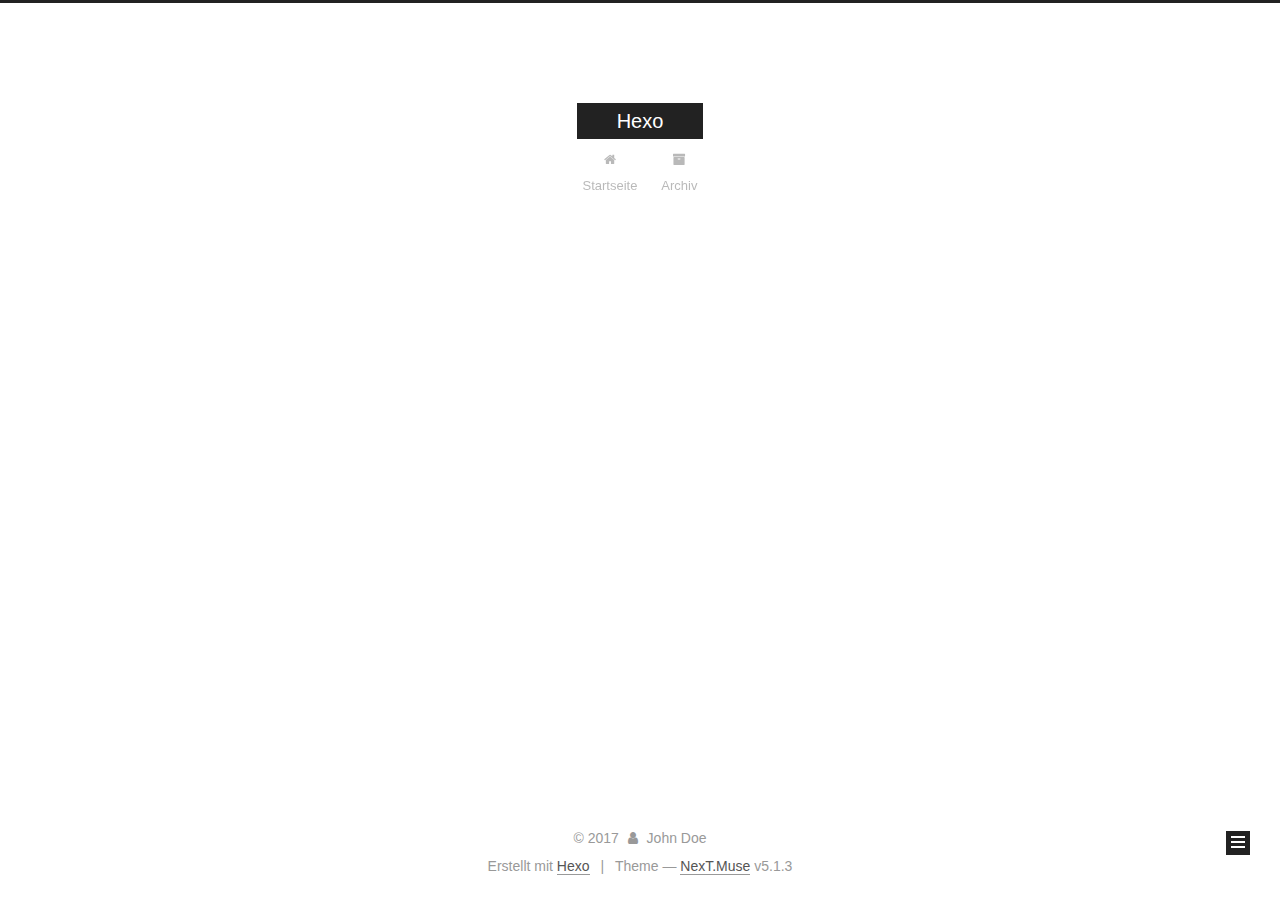
==== archives/index.html @ dceaf3cd "Site updated: 2017-12-16 09:49:21" ====
<!DOCTYPE html>



  


<html class="theme-next muse use-motion" lang="">
<head>
  <meta charset="UTF-8"/>
<meta http-equiv="X-UA-Compatible" content="IE=edge" />
<meta name="viewport" content="width=device-width, initial-scale=1, maximum-scale=1"/>
<meta name="theme-color" content="#222">









<meta http-equiv="Cache-Control" content="no-transform" />
<meta http-equiv="Cache-Control" content="no-siteapp" />
















  
  
  <link href="/lib/fancybox/source/jquery.fancybox.css?v=2.1.5" rel="stylesheet" type="text/css" />







<link href="/lib/font-awesome/css/font-awesome.min.css?v=4.6.2" rel="stylesheet" type="text/css" />

<link href="/css/main.css?v=5.1.3" rel="stylesheet" type="text/css" />


  <link rel="apple-touch-icon" sizes="180x180" href="/images/apple-touch-icon-next.png?v=5.1.3">


  <link rel="icon" type="image/png" sizes="32x32" href="/images/favicon-32x32-next.png?v=5.1.3">


  <link rel="icon" type="image/png" sizes="16x16" href="/images/favicon-16x16-next.png?v=5.1.3">


  <link rel="mask-icon" href="/images/logo.svg?v=5.1.3" color="#222">





  <meta name="keywords" content="Hexo, NexT" />










<meta property="og:type" content="website">
<meta property="og:title" content="Hexo">
<meta property="og:url" content="http://yoursite.com/archives/index.html">
<meta property="og:site_name" content="Hexo">
<meta name="twitter:card" content="summary">
<meta name="twitter:title" content="Hexo">



<script type="text/javascript" id="hexo.configurations">
  var NexT = window.NexT || {};
  var CONFIG = {
    root: '/',
    scheme: 'Muse',
    version: '5.1.3',
    sidebar: {"position":"left","display":"post","offset":12,"b2t":false,"scrollpercent":false,"onmobile":false},
    fancybox: true,
    tabs: true,
    motion: {"enable":true,"async":false,"transition":{"post_block":"fadeIn","post_header":"slideDownIn","post_body":"slideDownIn","coll_header":"slideLeftIn","sidebar":"slideUpIn"}},
    duoshuo: {
      userId: '0',
      author: 'Author'
    },
    algolia: {
      applicationID: '',
      apiKey: '',
      indexName: '',
      hits: {"per_page":10},
      labels: {"input_placeholder":"Search for Posts","hits_empty":"We didn't find any results for the search: ${query}","hits_stats":"${hits} results found in ${time} ms"}
    }
  };
</script>



  <link rel="canonical" href="http://yoursite.com/archives/"/>





  <title>Archiv | Hexo</title>
  








</head>

<body itemscope itemtype="http://schema.org/WebPage" lang="">

  
  
    
  

  <div class="container sidebar-position-left page-archive">
    <div class="headband"></div>

    <header id="header" class="header" itemscope itemtype="http://schema.org/WPHeader">
      <div class="header-inner"><div class="site-brand-wrapper">
  <div class="site-meta ">
    

    <div class="custom-logo-site-title">
      <a href="/"  class="brand" rel="start">
        <span class="logo-line-before"><i></i></span>
        <span class="site-title">Hexo</span>
        <span class="logo-line-after"><i></i></span>
      </a>
    </div>
      
        <p class="site-subtitle"></p>
      
  </div>

  <div class="site-nav-toggle">
    <button>
      <span class="btn-bar"></span>
      <span class="btn-bar"></span>
      <span class="btn-bar"></span>
    </button>
  </div>
</div>

<nav class="site-nav">
  

  
    <ul id="menu" class="menu">
      
        
        <li class="menu-item menu-item-home">
          <a href="/" rel="section">
            
              <i class="menu-item-icon fa fa-fw fa-home"></i> <br />
            
            Startseite
          </a>
        </li>
      
        
        <li class="menu-item menu-item-archives">
          <a href="/archives/" rel="section">
            
              <i class="menu-item-icon fa fa-fw fa-archive"></i> <br />
            
            Archiv
          </a>
        </li>
      

      
    </ul>
  

  
</nav>



 </div>
    </header>

    <main id="main" class="main">
      <div class="main-inner">
        <div class="content-wrap">
          <div id="content" class="content">
            

  
  
  
  <div class="post-block archive">
    <div id="posts" class="posts-collapse">
      <span class="archive-move-on"></span>

      <span class="archive-page-counter">
        
        
        
          
        
        Öhm..! Ein Artikel. Bleib dran.
      </span>

      

        
        
        

        
          
          <div class="collection-title">
            <h1 class="archive-year" id="archive-year-2017">2017</h1>
          </div>
        
        

        

  <article class="post post-type-normal" itemscope itemtype="http://schema.org/Article">
    <header class="post-header">

      <h2 class="post-title">
        
            <a class="post-title-link" href="/2017/12/16/hello-world/" itemprop="url">
              
                <span itemprop="name">Hello World</span>
              
            </a>
        
      </h2>

      <div class="post-meta">
        <time class="post-time" itemprop="dateCreated"
              datetime="2017-12-16T09:16:21+08:00"
              content="2017-12-16" >
          12-16
        </time>
      </div>

    </header>
  </article>



      

    </div>
  </div>
  
  
  

  



          </div>
          


          

        </div>
        
          
  
  <div class="sidebar-toggle">
    <div class="sidebar-toggle-line-wrap">
      <span class="sidebar-toggle-line sidebar-toggle-line-first"></span>
      <span class="sidebar-toggle-line sidebar-toggle-line-middle"></span>
      <span class="sidebar-toggle-line sidebar-toggle-line-last"></span>
    </div>
  </div>

  <aside id="sidebar" class="sidebar">
    
    <div class="sidebar-inner">

      

      

      <section class="site-overview-wrap sidebar-panel sidebar-panel-active">
        <div class="site-overview">
          <div class="site-author motion-element" itemprop="author" itemscope itemtype="http://schema.org/Person">
            
              <p class="site-author-name" itemprop="name">John Doe</p>
              <p class="site-description motion-element" itemprop="description"></p>
          </div>

          <nav class="site-state motion-element">

            
              <div class="site-state-item site-state-posts">
              
                <a href="/archives/">
              
                  <span class="site-state-item-count">1</span>
                  <span class="site-state-item-name">Artikel</span>
                </a>
              </div>
            

            

            

          </nav>

          

          <div class="links-of-author motion-element">
            
          </div>

          
          

          
          

          

        </div>
      </section>

      

      

    </div>
  </aside>


        
      </div>
    </main>

    <footer id="footer" class="footer">
      <div class="footer-inner">
        <div class="copyright">&copy; <span itemprop="copyrightYear">2017</span>
  <span class="with-love">
    <i class="fa fa-user"></i>
  </span>
  <span class="author" itemprop="copyrightHolder">John Doe</span>

  
</div>


  <div class="powered-by">Erstellt mit  <a class="theme-link" target="_blank" href="https://hexo.io">Hexo</a></div>



  <span class="post-meta-divider">|</span>



  <div class="theme-info">Theme &mdash; <a class="theme-link" target="_blank" href="https://github.com/iissnan/hexo-theme-next">NexT.Muse</a> v5.1.3</div>




        







        
      </div>
    </footer>

    
      <div class="back-to-top">
        <i class="fa fa-arrow-up"></i>
        
      </div>
    

    

  </div>

  

<script type="text/javascript">
  if (Object.prototype.toString.call(window.Promise) !== '[object Function]') {
    window.Promise = null;
  }
</script>









  












  
  
    <script type="text/javascript" src="/lib/jquery/index.js?v=2.1.3"></script>
  

  
  
    <script type="text/javascript" src="/lib/fastclick/lib/fastclick.min.js?v=1.0.6"></script>
  

  
  
    <script type="text/javascript" src="/lib/jquery_lazyload/jquery.lazyload.js?v=1.9.7"></script>
  

  
  
    <script type="text/javascript" src="/lib/velocity/velocity.min.js?v=1.2.1"></script>
  

  
  
    <script type="text/javascript" src="/lib/velocity/velocity.ui.min.js?v=1.2.1"></script>
  

  
  
    <script type="text/javascript" src="/lib/fancybox/source/jquery.fancybox.pack.js?v=2.1.5"></script>
  


  


  <script type="text/javascript" src="/js/src/utils.js?v=5.1.3"></script>

  <script type="text/javascript" src="/js/src/motion.js?v=5.1.3"></script>



  
  

  

  


  <script type="text/javascript" src="/js/src/bootstrap.js?v=5.1.3"></script>



  


  




	





  





  












  





  

  

  

  
  

  

  

  

</body>
</html>
---- css/main.css ----
/* normalize.css v3.0.2 | MIT License | git.io/normalize */
html {
  font-family: sans-serif; /* 1 */
  -ms-text-size-adjust: 100%; /* 2 */
  -webkit-text-size-adjust: 100%; /* 2 */
}
body {
  margin: 0;
}
article,
aside,
details,
figcaption,
figure,
footer,
header,
hgroup,
main,
menu,
nav,
section,
summary {
  display: block;
}
audio,
canvas,
progress,
video {
  display: inline-block; /* 1 */
  vertical-align: baseline; /* 2 */
}
audio:not([controls]) {
  display: none;
  height: 0;
}
[hidden],
template {
  display: none;
}
a {
  background-color: transparent;
}
a:active,
a:hover {
  outline: 0;
}
abbr[title] {
  border-bottom: 1px dotted;
}
b,
strong {
  font-weight: bold;
}
dfn {
  font-style: italic;
}
h1 {
  font-size: 2em;
  margin: 0.67em 0;
}
mark {
  background: #ff0;
  color: #000;
}
small {
  font-size: 80%;
}
sub,
sup {
  font-size: 75%;
  line-height: 0;
  position: relative;
  vertical-align: baseline;
}
sup {
  top: -0.5em;
}
sub {
  bottom: -0.25em;
}
img {
  border: 0;
}
svg:not(:root) {
  overflow: hidden;
}
figure {
  margin: 1em 40px;
}
hr {
  -moz-box-sizing: content-box;
  box-sizing: content-box;
  height: 0;
}
pre {
  overflow: auto;
}
code,
kbd,
pre,
samp {
  font-family: monospace, monospace;
  font-size: 1em;
}
button,
input,
optgroup,
select,
textarea {
  color: inherit; /* 1 */
  font: inherit; /* 2 */
  margin: 0; /* 3 */
}
button {
  overflow: visible;
}
button,
select {
  text-transform: none;
}
button,
html input[type="button"],
input[type="reset"],
input[type="submit"] {
  -webkit-appearance: button; /* 2 */
  cursor: pointer; /* 3 */
}
button[disabled],
html input[disabled] {
  cursor: default;
}
button::-moz-focus-inner,
input::-moz-focus-inner {
  border: 0;
  padding: 0;
}
input {
  line-height: normal;
}
input[type="checkbox"],
input[type="radio"] {
  box-sizing: border-box; /* 1 */
  padding: 0; /* 2 */
}
input[type="number"]::-webkit-inner-spin-button,
input[type="number"]::-webkit-outer-spin-button {
  height: auto;
}
input[type="search"] {
  -webkit-appearance: textfield; /* 1 */
  -moz-box-sizing: content-box;
  -webkit-box-sizing: content-box; /* 2 */
  box-sizing: content-box;
}
input[type="search"]::-webkit-search-cancel-button,
input[type="search"]::-webkit-search-decoration {
  -webkit-appearance: none;
}
fieldset {
  border: 1px solid #c0c0c0;
  margin: 0 2px;
  padding: 0.35em 0.625em 0.75em;
}
legend {
  border: 0; /* 1 */
  padding: 0; /* 2 */
}
textarea {
  overflow: auto;
}
optgroup {
  font-weight: bold;
}
table {
  border-collapse: collapse;
  border-spacing: 0;
}
td,
th {
  padding: 0;
}
::selection {
  background: #262a30;
  color: #fff;
}
body {
  position: relative;
  font-family: 'Lato', "PingFang SC", "Microsoft YaHei", sans-serif;
  font-size: 14px;
  line-height: 2;
  color: #555;
  background: #fff;
}
@media (max-width: 767px) {
  body {
    padding-right: 0 !important;
  }
}
@media (min-width: 768px) and (max-width: 991px) {
  body {
    padding-right: 0 !important;
  }
}
@media (min-width: 1600px) {
  body {
    font-size: 16px;
  }
}
h1,
h2,
h3,
h4,
h5,
h6 {
  margin: 0;
  padding: 0;
  font-weight: bold;
  line-height: 1.5;
  font-family: 'Lato', "PingFang SC", "Microsoft YaHei", sans-serif;
}
h2,
h3,
h4,
h5,
h6 {
  margin: 20px 0 15px;
}
h1 {
  font-size: 22px;
}
@media (max-width: 767px) {
  h1 {
    font-size: 18px;
  }
}
h2 {
  font-size: 20px;
}
@media (max-width: 767px) {
  h2 {
    font-size: 16px;
  }
}
h3 {
  font-size: 18px;
}
@media (max-width: 767px) {
  h3 {
    font-size: 14px;
  }
}
h4 {
  font-size: 16px;
}
@media (max-width: 767px) {
  h4 {
    font-size: 12px;
  }
}
h5 {
  font-size: 14px;
}
@media (max-width: 767px) {
  h5 {
    font-size: 10px;
  }
}
h6 {
  font-size: 12px;
}
@media (max-width: 767px) {
  h6 {
    font-size: 8px;
  }
}
p {
  margin: 0 0 20px 0;
}
a {
  color: #555;
  text-decoration: none;
  outline: none;
  border-bottom: 1px solid #999;
  word-wrap: break-word;
}
a:hover {
  color: #222;
  border-bottom-color: #222;
}
blockquote {
  margin: 0;
  padding: 0;
}
img {
  display: block;
  margin: auto;
  max-width: 100%;
  height: auto;
}
hr {
  margin: 40px 0;
  height: 3px;
  border: none;
  background-color: #ddd;
  background-image: repeating-linear-gradient(-45deg, #fff, #fff 4px, transparent 4px, transparent 8px);
}
blockquote {
  padding: 0 15px;
  color: #666;
  border-left: 4px solid #ddd;
}
blockquote cite::before {
  content: "-";
  padding: 0 5px;
}
dt {
  font-weight: 700;
}
dd {
  margin: 0;
  padding: 0;
}
kbd {
  border: 1px solid #ccc;
  border-radius: 0.2em;
  box-shadow: 0.1em 0.1em 0.2em rgba(0,0,0,0.1);
  background-color: #f9f9f9;
  font-family: inherit;
  background-image: -webkit-linear-gradient(top, #eee, #fff, #eee);
  padding: 0.1em 0.3em;
  white-space: nowrap;
}
.text-left {
  text-align: left;
}
.text-center {
  text-align: center;
}
.text-right {
  text-align: right;
}
.text-justify {
  text-align: justify;
}
.text-nowrap {
  white-space: nowrap;
}
.text-lowercase {
  text-transform: lowercase;
}
.text-uppercase {
  text-transform: uppercase;
}
.text-capitalize {
  text-transform: capitalize;
}
.center-block {
  display: block;
  margin-left: auto;
  margin-right: auto;
}
.clearfix:before,
.clearfix:after {
  content: " ";
  display: table;
}
.clearfix:after {
  clear: both;
}
.pullquote {
  width: 45%;
}
.pullquote.left {
  float: left;
  margin-left: 5px;
  margin-right: 10px;
}
.pullquote.right {
  float: right;
  margin-left: 10px;
  margin-right: 5px;
}
.affix.affix.affix {
  position: fixed;
}
.translation {
  margin-top: -20px;
  font-size: 14px;
  color: #999;
}
.scrollbar-measure {
  width: 100px;
  height: 100px;
  overflow: scroll;
  position: absolute;
  top: -9999px;
}
.use-motion .motion-element {
  opacity: 0;
}
table {
  margin: 20px 0;
  width: 100%;
  border-collapse: collapse;
  border-spacing: 0;
  border: 1px solid #ddd;
  font-size: 14px;
  table-layout: fixed;
  word-wrap: break-all;
}
table>tbody>tr:nth-of-type(odd) {
  background-color: #f9f9f9;
}
table>tbody>tr:hover {
  background-color: #f5f5f5;
}
caption,
th,
td {
  padding: 8px;
  text-align: left;
  vertical-align: middle;
  font-weight: normal;
}
th,
td {
  border-bottom: 3px solid #ddd;
  border-right: 1px solid #eee;
}
th {
  padding-bottom: 10px;
  font-weight: 700;
}
td {
  border-bottom-width: 1px;
}
html,
body {
  height: 100%;
}
.container {
  position: relative;
  min-height: 100%;
}
.header-inner {
  margin: 0 auto;
  padding: 100px 0 70px;
  width: 700px;
}
@media (min-width: 1600px) {
  .container .header-inner {
    width: 900px;
  }
}
.main {
  padding-bottom: 150px;
}
.main-inner {
  margin: 0 auto;
  width: 700px;
}
@media (min-width: 1600px) {
  .container .main-inner {
    width: 900px;
  }
}
.footer {
  position: absolute;
  left: 0;
  bottom: 0;
  width: 100%;
  min-height: 50px;
}
.footer-inner {
  box-sizing: border-box;
  margin: 20px auto;
  width: 700px;
}
@media (min-width: 1600px) {
  .container .footer-inner {
    width: 900px;
  }
}
pre,
.highlight {
  overflow: auto;
  margin: 20px 0;
  padding: 0;
  font-size: 13px;
  color: #4d4d4c;
  background: #f7f7f7;
  line-height: 1.6;
}
pre,
code {
  font-family: consolas, Menlo, "PingFang SC", "Microsoft YaHei", monospace;
}
code {
  padding: 2px 4px;
  word-wrap: break-word;
  color: #555;
  background: #eee;
  border-radius: 3px;
  font-size: 13px;
}
pre {
  padding: 10px;
}
pre code {
  padding: 0;
  color: #4d4d4c;
  background: none;
  text-shadow: none;
}
.highlight {
  border-radius: 1px;
}
.highlight pre {
  border: none;
  margin: 0;
  padding: 10px 0;
}
.highlight table {
  margin: 0;
  width: auto;
  border: none;
}
.highlight td {
  border: none;
  padding: 0;
}
.highlight figcaption {
  font-size: 1em;
  color: #4d4d4c;
  line-height: 1em;
  margin-bottom: 1em;
}
.highlight figcaption:before,
.highlight figcaption:after {
  content: " ";
  display: table;
}
.highlight figcaption:after {
  clear: both;
}
.highlight figcaption a {
  float: right;
  color: #4d4d4c;
}
.highlight figcaption a:hover {
  border-bottom-color: #4d4d4c;
}
.highlight .gutter pre {
  padding-left: 10px;
  padding-right: 10px;
  color: #869194;
  text-align: right;
  background-color: #eff2f3;
}
.highlight .code pre {
  width: 100%;
  padding-left: 10px;
  padding-right: 10px;
  background-color: #f7f7f7;
}
.highlight .line {
  height: 20px;
}
.gutter {
  -webkit-user-select: none;
  -moz-user-select: none;
  -ms-user-select: none;
  user-select: none;
}
.gist table {
  width: auto;
}
.gist table td {
  border: none;
}
pre .deletion {
  background: #fdd;
}
pre .addition {
  background: #dfd;
}
pre .meta {
  color: #8959a8;
}
pre .comment {
  color: #8e908c;
}
pre .variable,
pre .attribute,
pre .tag,
pre .regexp,
pre .ruby .constant,
pre .xml .tag .title,
pre .xml .pi,
pre .xml .doctype,
pre .html .doctype,
pre .css .id,
pre .css .class,
pre .css .pseudo {
  color: #c82829;
}
pre .number,
pre .preprocessor,
pre .built_in,
pre .literal,
pre .params,
pre .constant,
pre .command {
  color: #f5871f;
}
pre .ruby .class .title,
pre .css .rules .attribute,
pre .string,
pre .value,
pre .inheritance,
pre .header,
pre .ruby .symbol,
pre .xml .cdata,
pre .special,
pre .number,
pre .formula {
  color: #718c00;
}
pre .title,
pre .css .hexcolor {
  color: #3e999f;
}
pre .function,
pre .python .decorator,
pre .python .title,
pre .ruby .function .title,
pre .ruby .title .keyword,
pre .perl .sub,
pre .javascript .title,
pre .coffeescript .title {
  color: #4271ae;
}
pre .keyword,
pre .javascript .function {
  color: #8959a8;
}
.full-image.full-image.full-image {
  border: none;
  max-width: 100%;
  width: auto;
  margin: 20px auto;
}
@media (min-width: 992px) {
  .full-image.full-image.full-image {
    max-width: none;
    width: 110%;
    margin: 25px -5%;
  }
}
.blockquote-center,
.page-home .post-type-quote blockquote,
.page-post-detail .post-type-quote blockquote {
  position: relative;
  margin: 40px 0;
  padding: 0;
  border-left: none;
  text-align: center;
}
.blockquote-center::before,
.page-home .post-type-quote blockquote::before,
.page-post-detail .post-type-quote blockquote::before,
.blockquote-center::after,
.page-home .post-type-quote blockquote::after,
.page-post-detail .post-type-quote blockquote::after {
  position: absolute;
  content: ' ';
  display: block;
  width: 100%;
  height: 24px;
  opacity: 0.2;
  background-repeat: no-repeat;
  background-position: 0 -6px;
  background-size: 22px 22px;
}
.blockquote-center::before,
.page-home .post-type-quote blockquote::before,
.page-post-detail .post-type-quote blockquote::before {
  top: -20px;
  background-image: url("../images/quote-l.svg");
  border-top: 1px solid #ccc;
}
.blockquote-center::after,
.page-home .post-type-quote blockquote::after,
.page-post-detail .post-type-quote blockquote::after {
  bottom: -20px;
  background-image: url("../images/quote-r.svg");
  border-bottom: 1px solid #ccc;
  background-position: 100% 8px;
}
.blockquote-center p,
.page-home .post-type-quote blockquote p,
.page-post-detail .post-type-quote blockquote p,
.blockquote-center div,
.page-home .post-type-quote blockquote div,
.page-post-detail .post-type-quote blockquote div {
  text-align: center;
}
.post .post-body .group-picture img {
  box-sizing: border-box;
  padding: 0 3px;
  border: none;
}
.post .group-picture-row {
  overflow: hidden;
  margin-top: 6px;
}
.post .group-picture-row:first-child {
  margin-top: 0;
}
.post .group-picture-column {
  float: left;
}
.page-post-detail .post-body .group-picture-column {
  float: none;
  margin-top: 10px;
  width: auto !important;
}
.page-post-detail .post-body .group-picture-column img {
  margin: 0 auto;
}
.page-archive .group-picture-container {
  overflow: hidden;
}
.page-archive .group-picture-row {
  float: left;
}
.page-archive .group-picture-row:first-child {
  margin-top: 6px;
}
.page-archive .group-picture-column {
  max-width: 150px;
  max-height: 150px;
}
.post-body .note {
  position: relative;
  padding: 15px;
  margin-bottom: 20px;
  border: 1px solid #eee;
  border-left-width: 5px;
  border-radius: 3px;
}
.post-body .note h2,
.post-body .note h3,
.post-body .note h4,
.post-body .note h5,
.post-body .note h6 {
  margin-top: 0;
  margin-bottom: 0;
  border-bottom: initial;
  padding-top: 0 !important;
}
.post-body .note p:first-child,
.post-body .note ul:first-child,
.post-body .note ol:first-child,
.post-body .note table:first-child,
.post-body .note pre:first-child,
.post-body .note blockquote:first-child {
  margin-top: 0;
}
.post-body .note p:last-child,
.post-body .note ul:last-child,
.post-body .note ol:last-child,
.post-body .note table:last-child,
.post-body .note pre:last-child,
.post-body .note blockquote:last-child {
  margin-bottom: 0;
}
.post-body .note.default {
  border-left-color: #777;
}
.post-body .note.default h2,
.post-body .note.default h3,
.post-body .note.default h4,
.post-body .note.default h5,
.post-body .note.default h6 {
  color: #777;
}
.post-body .note.primary {
  border-left-color: #6f42c1;
}
.post-body .note.primary h2,
.post-body .note.primary h3,
.post-body .note.primary h4,
.post-body .note.primary h5,
.post-body .note.primary h6 {
  color: #6f42c1;
}
.post-body .note.info {
  border-left-color: #428bca;
}
.post-body .note.info h2,
.post-body .note.info h3,
.post-body .note.info h4,
.post-body .note.info h5,
.post-body .note.info h6 {
  color: #428bca;
}
.post-body .note.success {
  border-left-color: #5cb85c;
}
.post-body .note.success h2,
.post-body .note.success h3,
.post-body .note.success h4,
.post-body .note.success h5,
.post-body .note.success h6 {
  color: #5cb85c;
}
.post-body .note.warning {
  border-left-color: #f0ad4e;
}
.post-body .note.warning h2,
.post-body .note.warning h3,
.post-body .note.warning h4,
.post-body .note.warning h5,
.post-body .note.warning h6 {
  color: #f0ad4e;
}
.post-body .note.danger {
  border-left-color: #d9534f;
}
.post-body .note.danger h2,
.post-body .note.danger h3,
.post-body .note.danger h4,
.post-body .note.danger h5,
.post-body .note.danger h6 {
  color: #d9534f;
}
.post-body .label {
  display: inline;
  padding: 0 2px;
  white-space: nowrap;
}
.post-body .label.default {
  background-color: #f0f0f0;
}
.post-body .label.primary {
  background-color: #efe6f7;
}
.post-body .label.info {
  background-color: #e5f2f8;
}
.post-body .label.success {
  background-color: #e7f4e9;
}
.post-body .label.warning {
  background-color: #fcf6e1;
}
.post-body .label.danger {
  background-color: #fae8eb;
}
.post-body .tabs {
  position: relative;
  display: block;
  margin-bottom: 20px;
  padding-top: 10px;
}
.post-body .tabs ul.nav-tabs {
  margin: 0;
  padding: 0;
  display: flex;
  margin-bottom: -1px;
}
@media (max-width: 413px) {
  .post-body .tabs ul.nav-tabs {
    display: block;
    margin-bottom: 5px;
  }
}
.post-body .tabs ul.nav-tabs li.tab {
  list-style-type: none !important;
  margin: 0 0.25em 0 0;
  border-top: 3px solid transparent;
  border-left: 1px solid transparent;
  border-right: 1px solid transparent;
}
@media (max-width: 413px) {
  .post-body .tabs ul.nav-tabs li.tab {
    margin: initial;
    border-top: 1px solid transparent;
    border-left: 3px solid transparent;
    border-right: 1px solid transparent;
    border-bottom: 1px solid transparent;
  }
}
.post-body .tabs ul.nav-tabs li.tab a {
  outline: 0;
  border-bottom: initial;
  display: block;
  line-height: 1.8em;
  padding: 0.25em 0.75em;
  transition-duration: 0.2s;
  transition-timing-function: ease-out;
  transition-delay: 0s;
}
.post-body .tabs ul.nav-tabs li.tab a i {
  width: 1.285714285714286em;
}
.post-body .tabs ul.nav-tabs li.tab.active {
  border-top: 3px solid #fc6423;
  border-left: 1px solid #ddd;
  border-right: 1px solid #ddd;
  background-color: #fff;
}
@media (max-width: 413px) {
  .post-body .tabs ul.nav-tabs li.tab.active {
    border-top: 1px solid #ddd;
    border-left: 3px solid #fc6423;
    border-right: 1px solid #ddd;
    border-bottom: 1px solid #ddd;
  }
}
.post-body .tabs ul.nav-tabs li.tab.active a {
  cursor: default;
  color: #555;
}
.post-body .tabs .tab-content {
  background-color: #fff;
}
.post-body .tabs .tab-content .tab-pane {
  border: 1px solid #ddd;
  padding: 20px 20px 0 20px;
}
.post-body .tabs .tab-content .tab-pane:not(.active) {
  display: none !important;
}
.post-body .tabs .tab-content .tab-pane.active {
  display: block !important;
}
.btn {
  display: inline-block;
  padding: 0 20px;
  font-size: 14px;
  color: #fff;
  background: #222;
  border: 2px solid #222;
  text-decoration: none;
  border-radius: 0;
  transition-property: background-color;
  transition-duration: 0.2s;
  transition-timing-function: ease-in-out;
  transition-delay: 0s;
  line-height: 2;
}
.btn:hover {
  border-color: #222;
  color: #222;
  background: #fff;
}
.btn +.btn {
  margin: 0 0 8px 8px;
}
.btn .fa-fw {
  width: 1.285714285714286em;
  text-align: left;
}
.btn-bar {
  display: block;
  width: 22px;
  height: 2px;
  background: #555;
  border-radius: 1px;
}
.btn-bar+.btn-bar {
  margin-top: 4px;
}
.pagination {
  margin: 120px 0 40px;
  text-align: center;
  border-top: 1px solid #eee;
}
.page-number-basic,
.pagination .prev,
.pagination .next,
.pagination .page-number,
.pagination .space {
  display: inline-block;
  position: relative;
  top: -1px;
  margin: 0 10px;
  padding: 0 11px;
}
@media (max-width: 767px) {
  .page-number-basic,
  .pagination .prev,
  .pagination .next,
  .pagination .page-number,
  .pagination .space {
    margin: 0 5px;
  }
}
.pagination .prev,
.pagination .next,
.pagination .page-number {
  border-bottom: 0;
  border-top: 1px solid #eee;
  transition-property: border-color;
  transition-duration: 0.2s;
  transition-timing-function: ease-in-out;
  transition-delay: 0s;
}
.pagination .prev:hover,
.pagination .next:hover,
.pagination .page-number:hover {
  border-top-color: #222;
}
.pagination .space {
  padding: 0;
  margin: 0;
}
.pagination .prev {
  margin-left: 0;
}
.pagination .next {
  margin-right: 0;
}
.pagination .page-number.current {
  color: #fff;
  background: #ccc;
  border-top-color: #ccc;
}
@media (max-width: 767px) {
  .pagination {
    border-top: none;
  }
  .pagination .prev,
  .pagination .next,
  .pagination .page-number {
    margin-bottom: 10px;
    border-top: 0;
    border-bottom: 1px solid #eee;
    padding: 0 10px;
  }
  .pagination .prev:hover,
  .pagination .next:hover,
  .pagination .page-number:hover {
    border-bottom-color: #222;
  }
}
.comments {
  margin: 60px 20px 0;
}
.tag-cloud {
  text-align: center;
}
.tag-cloud a {
  display: inline-block;
  margin: 10px;
}
.back-to-top {
  box-sizing: border-box;
  position: fixed;
  bottom: -100px;
  right: 30px;
  z-index: 1050;
  padding: 0 6px;
  width: 24px;
  background: #222;
  font-size: 12px;
  opacity: 1;
  color: #fff;
  cursor: pointer;
  text-align: center;
  -webkit-transform: translateZ(0);
  transition-property: bottom;
  transition-duration: 0.2s;
  transition-timing-function: ease-in-out;
  transition-delay: 0s;
}
@media (min-width: 768px) and (max-width: 991px) {
  .back-to-top {
    display: none !important;
  }
}
@media (max-width: 767px) {
  .back-to-top {
    display: none !important;
  }
}
.back-to-top.back-to-top-on {
  bottom: 19px;
}
.header {
  background: transparent;
}
.header-inner {
  position: relative;
}
.headband {
  height: 3px;
  background: #222;
}
.site-meta {
  margin: 0;
  text-align: center;
}
@media (max-width: 767px) {
  .site-meta {
    text-align: center;
  }
}
.brand {
  position: relative;
  display: inline-block;
  padding: 0 40px;
  color: #fff;
  background: #222;
  border-bottom: none;
}
.brand:hover {
  color: #fff;
}
.logo {
  display: inline-block;
  margin-right: 5px;
  line-height: 36px;
  vertical-align: top;
}
.site-title {
  display: inline-block;
  vertical-align: top;
  line-height: 36px;
  font-size: 20px;
  font-weight: normal;
  font-family: 'Lato', "PingFang SC", "Microsoft YaHei", sans-serif;
}
.site-subtitle {
  margin-top: 10px;
  font-size: 13px;
  color: #999;
}
.use-motion .brand {
  opacity: 0;
}
.use-motion .logo,
.use-motion .site-title,
.use-motion .site-subtitle {
  opacity: 0;
  position: relative;
  top: -10px;
}
.site-nav-toggle {
  display: none;
  position: absolute;
  top: 10px;
  left: 10px;
}
@media (max-width: 767px) {
  .site-nav-toggle {
    display: block;
  }
}
.site-nav-toggle button {
  margin-top: 2px;
  padding: 9px 10px;
  background: transparent;
  border: none;
}
@media (max-width: 767px) {
  .site-nav {
    display: none;
    margin: 0 -10px;
    padding: 0 10px;
    clear: both;
    border-top: 1px solid #ddd;
  }
}
@media (min-width: 768px) and (max-width: 991px) {
  .site-nav {
    display: block !important;
  }
}
@media (min-width: 992px) {
  .site-nav {
    display: block !important;
  }
}
.menu {
  margin-top: 20px;
  padding-left: 0;
  text-align: center;
}
.menu .menu-item {
  display: inline-block;
  margin: 0 10px;
  list-style: none;
}
@media screen and (max-width: 767px) {
  .menu .menu-item {
    margin-top: 10px;
  }
}
.menu .menu-item a {
  display: block;
  font-size: 13px;
  line-height: inherit;
  border-bottom: 1px solid transparent;
  transition-property: border-color;
  transition-duration: 0.2s;
  transition-timing-function: ease-in-out;
  transition-delay: 0s;
}
.menu .menu-item a:hover {
  border-bottom-color: #222;
}
.menu .menu-item .fa {
  margin-right: 5px;
}
.use-motion .menu-item {
  opacity: 0;
}
.post-body {
  font-family: 'Lato', "PingFang SC", "Microsoft YaHei", sans-serif;
}
@media (max-width: 767px) {
  .post-body {
    word-break: break-word;
  }
}
.post-body .fancybox img {
  display: block !important;
  margin: 0 auto;
  cursor: pointer;
  cursor: zoom-in;
  cursor: -webkit-zoom-in;
}
.post-body .image-caption,
.post-body .figure .caption {
  margin: -20px auto 15px;
  text-align: center;
  font-size: 14px;
  color: #999;
  font-weight: bold;
  line-height: 1;
}
.post-sticky-flag {
  display: inline-block;
  font-size: 16px;
  -ms-transform: rotate(30deg);
  -webkit-transform: rotate(30deg);
  -moz-transform: rotate(30deg);
  -ms-transform: rotate(30deg);
  -o-transform: rotate(30deg);
  transform: rotate(30deg);
}
.use-motion .post-block,
.use-motion .pagination,
.use-motion .comments {
  opacity: 0;
}
.use-motion .post-header {
  opacity: 0;
}
.use-motion .post-body {
  opacity: 0;
}
.use-motion .collection-title {
  opacity: 0;
}
.posts-expand {
  padding-top: 40px;
}
@media (max-width: 767px) {
  .posts-expand {
    margin: 0 20px;
  }
  .post-body pre .gutter pre {
    padding-right: 10px;
  }
  .post-body .highlight {
    margin-left: 0px;
    margin-right: 0px;
    padding: 0;
  }
  .post-body .highlight .gutter pre {
    padding-right: 10px;
  }
}
@media (min-width: 992px) {
  .posts-expand .post-body {
    text-align: justify;
  }
}
.posts-expand .post-body h2,
.posts-expand .post-body h3,
.posts-expand .post-body h4,
.posts-expand .post-body h5,
.posts-expand .post-body h6 {
  padding-top: 10px;
}
.posts-expand .post-body h2 .header-anchor,
.posts-expand .post-body h3 .header-anchor,
.posts-expand .post-body h4 .header-anchor,
.posts-expand .post-body h5 .header-anchor,
.posts-expand .post-body h6 .header-anchor {
  float: right;
  margin-left: 10px;
  color: #ccc;
  border-bottom-style: none;
  visibility: hidden;
}
.posts-expand .post-body h2 .header-anchor:hover,
.posts-expand .post-body h3 .header-anchor:hover,
.posts-expand .post-body h4 .header-anchor:hover,
.posts-expand .post-body h5 .header-anchor:hover,
.posts-expand .post-body h6 .header-anchor:hover {
  color: inherit;
}
.posts-expand .post-body h2:hover .header-anchor,
.posts-expand .post-body h3:hover .header-anchor,
.posts-expand .post-body h4:hover .header-anchor,
.posts-expand .post-body h5:hover .header-anchor,
.posts-expand .post-body h6:hover .header-anchor {
  visibility: visible;
}
.posts-expand .post-body ul li {
  list-style: circle;
}
.posts-expand .post-body img {
  box-sizing: border-box;
  margin: auto;
  padding: 3px;
  border: 1px solid #ddd;
}
.posts-expand .post-body .fancybox img {
  margin: 0 auto 25px;
}
@media (max-width: 767px) {
  .posts-collapse {
    margin: 0 20px;
  }
  .posts-collapse .post-title,
  .posts-collapse .post-meta {
    display: block;
    width: auto;
    text-align: left;
  }
}
.posts-collapse {
  position: relative;
  z-index: 1010;
  margin-left: 55px;
}
.posts-collapse::after {
  content: " ";
  position: absolute;
  top: 20px;
  left: 0;
  margin-left: -2px;
  width: 4px;
  height: 100%;
  background: #f5f5f5;
  z-index: -1;
}
@media (max-width: 767px) {
  .posts-collapse {
    margin: 0 20px;
  }
}
.posts-collapse .collection-title {
  position: relative;
  margin: 60px 0;
}
.posts-collapse .collection-title h1,
.posts-collapse .collection-title h2 {
  margin-left: 20px;
}
.posts-collapse .collection-title small {
  color: #bbb;
  margin-left: 5px;
}
.posts-collapse .collection-title::before {
  content: " ";
  position: absolute;
  left: 0;
  top: 50%;
  margin-left: -4px;
  margin-top: -4px;
  width: 8px;
  height: 8px;
  background: #bbb;
  border-radius: 50%;
}
.posts-collapse .post {
  margin: 30px 0;
}
.posts-collapse .post-header {
  position: relative;
  transition-duration: 0.2s;
  transition-timing-function: ease-in-out;
  transition-delay: 0s;
  transition-property: border;
  border-bottom: 1px dashed #ccc;
}
.posts-collapse .post-header::before {
  content: " ";
  position: absolute;
  left: 0;
  top: 12px;
  width: 6px;
  height: 6px;
  margin-left: -4px;
  background: #bbb;
  border-radius: 50%;
  border: 1px solid #fff;
  transition-duration: 0.2s;
  transition-timing-function: ease-in-out;
  transition-delay: 0s;
  transition-property: background;
}
.posts-collapse .post-header:hover {
  border-bottom-color: #666;
}
.posts-collapse .post-header:hover::before {
  background: #222;
}
.posts-collapse .post-meta {
  position: absolute;
  font-size: 12px;
  left: 20px;
  top: 5px;
}
.posts-collapse .post-comments-count {
  display: none;
}
.posts-collapse .post-title {
  margin-left: 60px;
  font-size: 16px;
  font-weight: normal;
  line-height: inherit;
}
.posts-collapse .post-title::after {
  margin-left: 3px;
  opacity: 0.6;
}
.posts-collapse .post-title a {
  color: #666;
  border-bottom: none;
}
.page-home .post-type-quote .post-header,
.page-post-detail .post-type-quote .post-header,
.page-home .post-type-quote .post-tags,
.page-post-detail .post-type-quote .post-tags {
  display: none;
}
.posts-expand .post-title {
  text-align: center;
  word-break: break-word;
  font-weight: 400;
}
.posts-expand .post-title-link {
  display: inline-block;
  position: relative;
  color: #555;
  border-bottom: none;
  line-height: 1.2;
  vertical-align: top;
}
.posts-expand .post-title-link::before {
  content: "";
  position: absolute;
  width: 100%;
  height: 2px;
  bottom: 0;
  left: 0;
  background-color: #000;
  visibility: hidden;
  -webkit-transform: scaleX(0);
  -moz-transform: scaleX(0);
  -ms-transform: scaleX(0);
  -o-transform: scaleX(0);
  transform: scaleX(0);
  transition-duration: 0.2s;
  transition-timing-function: ease-in-out;
  transition-delay: 0s;
}
.posts-expand .post-title-link:hover::before {
  visibility: visible;
  -webkit-transform: scaleX(1);
  -moz-transform: scaleX(1);
  -ms-transform: scaleX(1);
  -o-transform: scaleX(1);
  transform: scaleX(1);
}
.posts-expand .post-title-link .fa {
  font-size: 16px;
}
.posts-expand .post-meta {
  margin: 3px 0 60px 0;
  color: #999;
  font-family: 'Lato', "PingFang SC", "Microsoft YaHei", sans-serif;
  font-size: 12px;
  text-align: center;
}
.posts-expand .post-meta .post-category-list {
  display: inline-block;
  margin: 0;
  padding: 3px;
}
.posts-expand .post-meta .post-category-list-link {
  color: #999;
}
.posts-expand .post-meta .post-description {
  font-size: 14px;
  margin-top: 2px;
}
.post-meta-divider {
  margin: 0 0.5em;
}
.post-meta-item-icon {
  margin-right: 3px;
}
@media (min-width: 768px) and (max-width: 991px) {
  .post-meta-item-icon {
    display: inline-block;
  }
}
@media (max-width: 767px) {
  .post-meta-item-icon {
    display: inline-block;
  }
}
@media (min-width: 768px) and (max-width: 991px) {
  .post-meta-item-text {
    display: none;
  }
}
@media (max-width: 767px) {
  .post-meta-item-text {
    display: none;
  }
}
@media (max-width: 767px) {
  .posts-expand .post-comments-count {
    display: none;
  }
}
.post-button {
  margin-top: 40px;
}
.posts-expand .post-tags {
  margin-top: 40px;
  text-align: center;
}
.posts-expand .post-tags a {
  display: inline-block;
  margin-right: 10px;
  font-size: 13px;
}
.post-nav {
  display: table;
  margin-top: 15px;
  width: 100%;
  border-top: 1px solid #eee;
}
.post-nav-divider {
  display: table-cell;
  width: 10%;
}
.post-nav-item {
  display: table-cell;
  padding: 10px 0 0 0;
  width: 45%;
  vertical-align: top;
}
.post-nav-item a {
  position: relative;
  display: block;
  line-height: 25px;
  font-size: 14px;
  color: #555;
  border-bottom: none;
}
.post-nav-item a:hover {
  color: #222;
  border-bottom: none;
}
.post-nav-item a:active {
  top: 2px;
}
.post-nav-item .fa {
  position: absolute;
  top: 8px;
  left: 0;
  font-size: 12px;
}
.post-nav-next a {
  padding-left: 15px;
}
.post-nav-prev {
  text-align: right;
}
.post-nav-prev a {
  padding-right: 15px;
}
.post-nav-prev .fa {
  right: 0;
  left: auto;
}
.posts-expand .post-eof {
  display: block;
  margin: 80px auto 60px;
  width: 8%;
  height: 1px;
  background: #ccc;
  text-align: center;
}
.post:last-child .post-eof.post-eof.post-eof {
  display: none;
}
.post-gallery {
  display: table;
  table-layout: fixed;
  width: 100%;
  border-collapse: separate;
}
.post-gallery-row {
  display: table-row;
}
.post-gallery .post-gallery-img {
  display: table-cell;
  text-align: center;
  vertical-align: middle;
  border: none;
}
.post-gallery .post-gallery-img img {
  max-width: 100%;
  max-height: 100%;
  border: none;
}
.fancybox-close,
.fancybox-close:hover {
  border: none;
}
.rtl.post-body p,
.rtl.post-body a,
.rtl.post-body h1,
.rtl.post-body h2,
.rtl.post-body h3,
.rtl.post-body h4,
.rtl.post-body h5,
.rtl.post-body h6,
.rtl.post-body li,
.rtl.post-body ul,
.rtl.post-body ol {
  direction: rtl;
  font-family: UKIJ Ekran;
}
.rtl.post-title {
  font-family: UKIJ Ekran;
}
.sidebar {
  position: fixed;
  right: 0;
  top: 0;
  bottom: 0;
  width: 0;
  z-index: 1040;
  box-shadow: inset 0 2px 6px #000;
  background: #222;
  -webkit-transform: translateZ(0);
}
.sidebar a {
  color: #999;
  border-bottom-color: #555;
}
.sidebar a:hover {
  color: #eee;
}
@media (min-width: 768px) and (max-width: 991px) {
  .sidebar {
    display: none !important;
  }
}
@media (max-width: 767px) {
  .sidebar {
    display: none !important;
  }
}
.sidebar-inner {
  position: relative;
  padding: 20px 10px;
  color: #999;
  text-align: center;
}
.site-overview-wrap {
  overflow: hidden;
}
.site-overview {
  overflow-y: auto;
  overflow-x: hidden;
}
.sidebar-toggle {
  position: fixed;
  right: 30px;
  bottom: 45px;
  width: 14px;
  height: 14px;
  padding: 5px;
  background: #222;
  line-height: 0;
  z-index: 1050;
  cursor: pointer;
  -webkit-transform: translateZ(0);
}
@media (min-width: 768px) and (max-width: 991px) {
  .sidebar-toggle {
    display: none !important;
  }
}
@media (max-width: 767px) {
  .sidebar-toggle {
    display: none !important;
  }
}
.sidebar-toggle-line {
  position: relative;
  display: inline-block;
  vertical-align: top;
  height: 2px;
  width: 100%;
  background: #fff;
  margin-top: 3px;
}
.sidebar-toggle-line:first-child {
  margin-top: 0;
}
.site-author-image {
  display: block;
  margin: 0 auto;
  padding: 2px;
  max-width: 96px;
  height: auto;
  border: 2px solid #333;
}
.site-author-name {
  margin: 5px 0 0;
  text-align: center;
  color: #f5f5f5;
  font-weight: normal;
}
.site-description {
  margin-top: 5px;
  text-align: center;
  font-size: 14px;
  color: #999;
}
.site-state {
  overflow: hidden;
  line-height: 1.4;
  white-space: nowrap;
  text-align: center;
}
.site-state-item {
  display: inline-block;
  padding: 0 15px;
  border-left: 1px solid #333;
}
.site-state-item:first-child {
  border-left: none;
}
.site-state-item a {
  border-bottom: none;
}
.site-state-item-count {
  display: block;
  text-align: center;
  color: inherit;
  font-weight: 600;
  font-size: 18px;
}
.site-state-item-name {
  font-size: 13px;
  color: inherit;
}
.feed-link {
  margin-top: 20px;
}
.feed-link a {
  display: inline-block;
  padding: 0 15px;
  color: #fc6423;
  border: 1px solid #fc6423;
  border-radius: 4px;
}
.feed-link a i {
  color: #fc6423;
  font-size: 14px;
}
.feed-link a:hover {
  color: #fff;
  background: #fc6423;
}
.feed-link a:hover i {
  color: #fff;
}
.links-of-author {
  margin-top: 20px;
}
.links-of-author a {
  display: inline-block;
  vertical-align: middle;
  margin-right: 10px;
  margin-bottom: 10px;
  border-bottom-color: #555;
  font-size: 13px;
}
.links-of-author a:before {
  display: inline-block;
  vertical-align: middle;
  margin-right: 3px;
  content: " ";
  width: 4px;
  height: 4px;
  border-radius: 50%;
  background: #f9fc99;
}
.links-of-blogroll {
  font-size: 13px;
}
.links-of-blogroll-title {
  margin-top: 20px;
  font-size: 14px;
  font-weight: 600;
}
.links-of-blogroll-list {
  margin: 0;
  padding: 0;
  list-style: none;
}
.links-of-blogroll-item {
  padding: 2px 10px;
}
.links-of-blogroll-item a {
  max-width: 280px;
  box-sizing: border-box;
  display: inline-block;
  overflow: hidden;
  white-space: nowrap;
  text-overflow: ellipsis;
}
.sidebar-nav {
  margin: 0 0 20px;
  padding-left: 0;
}
.sidebar-nav li {
  display: inline-block;
  cursor: pointer;
  border-bottom: 1px solid transparent;
  font-size: 14px;
  color: #555;
}
.sidebar-nav li:hover {
  color: #f5f5f5;
}
.page-post-detail .sidebar-nav-toc {
  padding: 0 5px;
}
.page-post-detail .sidebar-nav-overview {
  margin-left: 10px;
}
.sidebar-nav .sidebar-nav-active {
  color: #87daff;
  border-bottom-color: #87daff;
}
.sidebar-nav .sidebar-nav-active:hover {
  color: #87daff;
}
.sidebar-panel {
  display: none;
}
.sidebar-panel-active {
  display: block;
}
.post-toc-empty {
  font-size: 14px;
  color: #666;
}
.post-toc-wrap {
  overflow: hidden;
}
.post-toc {
  overflow: auto;
}
.post-toc ol {
  margin: 0;
  padding: 0 2px 5px 10px;
  text-align: left;
  list-style: none;
  font-size: 14px;
}
.post-toc ol > ol {
  padding-left: 0;
}
.post-toc ol a {
  transition-duration: 0.2s;
  transition-timing-function: ease-in-out;
  transition-delay: 0s;
  transition-property: all;
  color: #999;
  border-bottom-color: #555;
}
.post-toc ol a:hover {
  color: #ccc;
  border-bottom-color: #ccc;
}
.post-toc .nav-item {
  overflow: hidden;
  text-overflow: ellipsis;
  white-space: nowrap;
  line-height: 1.8;
}
.post-toc .nav .nav-child {
  display: none;
}
.post-toc .nav .active > .nav-child {
  display: block;
}
.post-toc .nav .active-current > .nav-child {
  display: block;
}
.post-toc .nav .active-current > .nav-child > .nav-item {
  display: block;
}
.post-toc .nav .active > a {
  color: #87daff;
  border-bottom-color: #87daff;
}
.post-toc .nav .active-current > a {
  color: #87daff;
}
.post-toc .nav .active-current > a:hover {
  color: #87daff;
}
.footer {
  font-size: 14px;
  color: #999;
}
.footer img {
  border: none;
}
.footer-inner {
  text-align: center;
}
.with-love {
  display: inline-block;
  margin: 0 5px;
}
.powered-by,
.theme-info {
  display: inline-block;
}
.cc-license {
  margin-top: 10px;
  text-align: center;
}
.cc-license .cc-opacity {
  opacity: 0.7;
  border-bottom: none;
}
.cc-license .cc-opacity:hover {
  opacity: 0.9;
}
.cc-license img {
  display: inline-block;
}
.theme-next #ds-thread #ds-reset {
  color: #555;
}
.theme-next #ds-thread #ds-reset .ds-replybox {
  margin-bottom: 30px;
}
.theme-next #ds-thread #ds-reset .ds-replybox .ds-avatar,
.theme-next #ds-reset .ds-avatar img {
  box-shadow: none;
}
.theme-next #ds-thread #ds-reset .ds-textarea-wrapper {
  border-color: #c7d4e1;
  background: none;
  border-top-right-radius: 3px;
  border-top-left-radius: 3px;
}
.theme-next #ds-thread #ds-reset .ds-textarea-wrapper textarea {
  height: 60px;
}
.theme-next #ds-reset .ds-rounded-top {
  border-radius: 0;
}
.theme-next #ds-thread #ds-reset .ds-post-toolbar {
  box-sizing: border-box;
  border: 1px solid #c7d4e1;
  background: #f6f8fa;
}
.theme-next #ds-thread #ds-reset .ds-post-options {
  height: 40px;
  border: none;
  background: none;
}
.theme-next #ds-thread #ds-reset .ds-toolbar-buttons {
  top: 11px;
}
.theme-next #ds-thread #ds-reset .ds-sync {
  top: 5px;
}
.theme-next #ds-thread #ds-reset .ds-post-button {
  top: 4px;
  right: 5px;
  width: 90px;
  height: 30px;
  border: 1px solid #c5ced7;
  border-radius: 3px;
  background-image: linear-gradient(#fbfbfc, #f5f7f9);
  color: #60676d;
}
.theme-next #ds-thread #ds-reset .ds-post-button:hover {
  background-position: 0 -30px;
  color: #60676d;
}
.theme-next #ds-thread #ds-reset .ds-comments-info {
  padding: 10px 0;
}
.theme-next #ds-thread #ds-reset .ds-sort {
  display: none;
}
.theme-next #ds-thread #ds-reset li.ds-tab a.ds-current {
  border: none;
  background: #f6f8fa;
  color: #60676d;
}
.theme-next #ds-thread #ds-reset li.ds-tab a.ds-current:hover {
  background-color: #e9f0f7;
  color: #60676d;
}
.theme-next #ds-thread #ds-reset li.ds-tab a {
  border-radius: 2px;
  padding: 5px;
}
.theme-next #ds-thread #ds-reset .ds-login-buttons p {
  color: #999;
  line-height: 36px;
}
.theme-next #ds-thread #ds-reset .ds-login-buttons .ds-service-list li {
  height: 28px;
}
.theme-next #ds-thread #ds-reset .ds-service-list a {
  background: none;
  padding: 5px;
  border: 1px solid;
  border-radius: 3px;
  text-align: center;
}
.theme-next #ds-thread #ds-reset .ds-service-list a:hover {
  color: #fff;
  background: #666;
}
.theme-next #ds-thread #ds-reset .ds-service-list .ds-weibo {
  color: #fc9b00;
  border-color: #fc9b00;
}
.theme-next #ds-thread #ds-reset .ds-service-list .ds-weibo:hover {
  background: #fc9b00;
}
.theme-next #ds-thread #ds-reset .ds-service-list .ds-qq {
  color: #60a3ec;
  border-color: #60a3ec;
}
.theme-next #ds-thread #ds-reset .ds-service-list .ds-qq:hover {
  background: #60a3ec;
}
.theme-next #ds-thread #ds-reset .ds-service-list .ds-renren {
  color: #2e7ac4;
  border-color: #2e7ac4;
}
.theme-next #ds-thread #ds-reset .ds-service-list .ds-renren:hover {
  background: #2e7ac4;
}
.theme-next #ds-thread #ds-reset .ds-service-list .ds-douban {
  color: #37994c;
  border-color: #37994c;
}
.theme-next #ds-thread #ds-reset .ds-service-list .ds-douban:hover {
  background: #37994c;
}
.theme-next #ds-thread #ds-reset .ds-service-list .ds-kaixin {
  color: #fef20d;
  border-color: #fef20d;
}
.theme-next #ds-thread #ds-reset .ds-service-list .ds-kaixin:hover {
  background: #fef20d;
}
.theme-next #ds-thread #ds-reset .ds-service-list .ds-netease {
  color: #f00;
  border-color: #f00;
}
.theme-next #ds-thread #ds-reset .ds-service-list .ds-netease:hover {
  background: #f00;
}
.theme-next #ds-thread #ds-reset .ds-service-list .ds-sohu {
  color: #ffcb05;
  border-color: #ffcb05;
}
.theme-next #ds-thread #ds-reset .ds-service-list .ds-sohu:hover {
  background: #ffcb05;
}
.theme-next #ds-thread #ds-reset .ds-service-list .ds-baidu {
  color: #2831e0;
  border-color: #2831e0;
}
.theme-next #ds-thread #ds-reset .ds-service-list .ds-baidu:hover {
  background: #2831e0;
}
.theme-next #ds-thread #ds-reset .ds-service-list .ds-google {
  color: #166bec;
  border-color: #166bec;
}
.theme-next #ds-thread #ds-reset .ds-service-list .ds-google:hover {
  background: #166bec;
}
.theme-next #ds-thread #ds-reset .ds-service-list .ds-weixin {
  color: #00ce0d;
  border-color: #00ce0d;
}
.theme-next #ds-thread #ds-reset .ds-service-list .ds-weixin:hover {
  background: #00ce0d;
}
.theme-next #ds-thread #ds-reset .ds-service-list .ds-more-services {
  border: none;
}
.theme-next #ds-thread #ds-reset .ds-service-list .ds-more-services:hover {
  background: none;
}
.theme-next #ds-reset .duoshuo-ua-admin {
  display: inline-block;
  color: #f00;
}
.theme-next #ds-reset .duoshuo-ua-platform,
.theme-next #ds-reset .duoshuo-ua-browser {
  color: #ccc;
}
.theme-next #ds-reset .duoshuo-ua-platform .fa,
.theme-next #ds-reset .duoshuo-ua-browser .fa {
  display: inline-block;
  margin-right: 3px;
}
.theme-next #ds-reset .duoshuo-ua-separator {
  display: inline-block;
  margin-left: 5px;
}
.theme-next .this_ua {
  background-color: #ccc !important;
  border-radius: 4px;
  padding: 0 5px !important;
  margin: 1px 1px !important;
  border: 1px solid #bbb !important;
  color: #fff;
  display: inline-block !important;
}
.theme-next .this_ua.admin {
  background-color: #d9534f !important;
  border-color: #d9534f !important;
}
.theme-next .this_ua.platform.iOS,
.theme-next .this_ua.platform.Mac,
.theme-next .this_ua.platform.Windows {
  background-color: #39b3d7 !important;
  border-color: #46b8da !important;
}
.theme-next .this_ua.platform.Linux {
  background-color: #3a3a3a !important;
  border-color: #1f1f1f !important;
}
.theme-next .this_ua.platform.Android {
  background-color: #00c47d !important;
  border-color: #01b171 !important;
}
.theme-next .this_ua.browser.Mobile,
.theme-next .this_ua.browser.Chrome {
  background-color: #5cb85c !important;
  border-color: #4cae4c !important;
}
.theme-next .this_ua.browser.Firefox {
  background-color: #f0ad4e !important;
  border-color: #eea236 !important;
}
.theme-next .this_ua.browser.Maxthon,
.theme-next .this_ua.browser.IE {
  background-color: #428bca !important;
  border-color: #357ebd !important;
}
.theme-next .this_ua.browser.baidu,
.theme-next .this_ua.browser.UCBrowser,
.theme-next .this_ua.browser.Opera {
  background-color: #d9534f !important;
  border-color: #d43f3a !important;
}
.theme-next .this_ua.browser.Android,
.theme-next .this_ua.browser.QQBrowser {
  background-color: #78ace9 !important;
  border-color: #4cae4c !important;
}
.post-spread {
  margin-top: 20px;
  text-align: center;
}
.jiathis_style {
  display: inline-block;
}
.jiathis_style a {
  border: none;
}
.fa {
  font-family: FontAwesome !important;
}
.post-spread {
  margin-top: 20px;
  text-align: center;
}
.bdshare-slide-button-box a {
  border: none;
}
.bdsharebuttonbox {
  display: inline-block;
}
.bdsharebuttonbox a {
  border: none;
}
.local-search-pop-overlay {
  position: fixed;
  width: 100%;
  height: 100%;
  top: 0;
  left: 0;
  z-index: 2080;
  background-color: rgba(0,0,0,0.3);
}
.local-search-popup {
  display: none;
  position: fixed;
  top: 10%;
  left: 50%;
  margin-left: -350px;
  width: 700px;
  height: 80%;
  padding: 0;
  background: #fff;
  color: #333;
  z-index: 9999;
  border-radius: 5px;
}
@media (max-width: 767px) {
  .local-search-popup {
    padding: 0;
    top: 0;
    left: 0;
    margin: 0;
    width: 100%;
    height: 100%;
    border-radius: 0;
  }
}
.local-search-popup ul.search-result-list {
  padding: 0;
  margin: 0 5px;
}
.local-search-popup p.search-result {
  border-bottom: 1px dashed #ccc;
  padding: 5px 0;
}
.local-search-popup a.search-result-title {
  font-weight: bold;
  font-size: 16px;
}
.local-search-popup .search-keyword {
  border-bottom: 1px dashed #f00;
  font-weight: bold;
  color: #f00;
}
.local-search-popup .local-search-header {
  padding: 5px;
  height: 36px;
  background: #f5f5f5;
  border-top-left-radius: 5px;
  border-top-right-radius: 5px;
}
.local-search-popup #local-search-result {
  overflow: auto;
  position: relative;
  padding: 5px 25px;
  height: calc(100% - 55px);
}
.local-search-popup .local-search-input-wrapper {
  display: inline-block;
  width: calc(100% - 90px);
  height: 36px;
  line-height: 36px;
  padding: 0 5px;
}
.local-search-popup .local-search-input-wrapper input {
  padding: 8px 0;
  height: 20px;
  display: block;
  width: 100%;
  outline: none;
  border: none;
  background: transparent;
  vertical-align: middle;
}
.local-search-popup .search-icon,
.local-search-popup .popup-btn-close {
  display: inline-block;
  font-size: 18px;
  color: #999;
  height: 36px;
  width: 18px;
  padding-left: 10px;
  padding-right: 10px;
}
.local-search-popup .search-icon {
  float: left;
}
.local-search-popup .popup-btn-close {
  border-left: 1px solid #eee;
  float: right;
  cursor: pointer;
}
.local-search-popup #no-result {
  position: absolute;
  left: 50%;
  top: 50%;
  -webkit-transform: translate(-50%, -50%);
  -webkit-transform: translate(-50%, -50%);
  -moz-transform: translate(-50%, -50%);
  -ms-transform: translate(-50%, -50%);
  -o-transform: translate(-50%, -50%);
  transform: translate(-50%, -50%);
  color: #ccc;
}
.site-uv,
.site-pv,
.page-pv {
  display: inline-block;
}
.site-uv .busuanzi-value,
.site-pv .busuanzi-value,
.page-pv .busuanzi-value {
  margin: 0 5px;
}
.site-uv {
  margin-right: 10px;
}
.site-uv::after {
  content: "|";
  padding-left: 10px;
}
.page-archive .archive-page-counter {
  position: relative;
  top: 3px;
  left: 20px;
}
@media (max-width: 767px) {
  .page-archive .archive-page-counter {
    top: 5px;
  }
}
.page-archive .posts-collapse .archive-move-on {
  position: absolute;
  top: 11px;
  left: 0;
  margin-left: -6px;
  width: 10px;
  height: 10px;
  opacity: 0.5;
  background: #555;
  border: 1px solid #fff;
  border-radius: 50%;
}
.category-all-page .category-all-title {
  text-align: center;
}
.category-all-page .category-all {
  margin-top: 20px;
}
.category-all-page .category-list {
  margin: 0;
  padding: 0;
  list-style: none;
}
.category-all-page .category-list-item {
  margin: 5px 10px;
}
.category-all-page .category-list-count {
  color: #bbb;
}
.category-all-page .category-list-count:before {
  display: inline;
  content: " (";
}
.category-all-page .category-list-count:after {
  display: inline;
  content: ") ";
}
.category-all-page .category-list-child {
  padding-left: 10px;
}
#schedule ul#event-list {
  padding-left: 30px;
}
#schedule ul#event-list hr {
  margin: 20px 0 45px 0 !important;
  background: #222;
}
#schedule ul#event-list hr:after {
  display: inline-block;
  content: 'NOW';
  background: #222;
  color: #fff;
  font-weight: bold;
  text-align: right;
  padding: 0 5px;
}
#schedule ul#event-list li.event {
  margin: 20px 0px;
  background: #f9f9f9;
  padding-left: 10px;
  min-height: 40px;
}
#schedule ul#event-list li.event h2.event-summary {
  margin: 0;
  padding-bottom: 3px;
}
#schedule ul#event-list li.event h2.event-summary:before {
  display: inline-block;
  font-family: FontAwesome;
  font-size: 8px;
  content: '\f111';
  vertical-align: middle;
  margin-right: 25px;
  color: #bbb;
}
#schedule ul#event-list li.event span.event-relative-time {
  display: inline-block;
  font-size: 12px;
  font-weight: 400;
  padding-left: 12px;
  color: #bbb;
}
#schedule ul#event-list li.event span.event-details {
  display: block;
  color: #bbb;
  margin-left: 56px;
  padding-top: 3px;
  padding-bottom: 6px;
  text-indent: -24px;
  line-height: 18px;
}
#schedule ul#event-list li.event span.event-details:before {
  text-indent: 0;
  display: inline-block;
  width: 14px;
  font-family: FontAwesome;
  text-align: center;
  margin-right: 9px;
  color: #bbb;
}
#schedule ul#event-list li.event span.event-details.event-location:before {
  content: '\f041';
}
#schedule ul#event-list li.event span.event-details.event-duration:before {
  content: '\f017';
}
#schedule ul#event-list li.event-past {
  background: #fcfcfc;
}
#schedule ul#event-list li.event-past > * {
  opacity: 0.6;
}
#schedule ul#event-list li.event-past h2.event-summary {
  color: #bbb;
}
#schedule ul#event-list li.event-past h2.event-summary:before {
  color: #dfdfdf;
}
#schedule ul#event-list li.event-now {
  background: #222;
  color: #fff;
  padding: 15px 0 15px 10px;
}
#schedule ul#event-list li.event-now h2.event-summary:before {
  -webkit-transform: scale(1.2);
  -moz-transform: scale(1.2);
  -ms-transform: scale(1.2);
  -o-transform: scale(1.2);
  transform: scale(1.2);
  color: #fff;
  animation: dot-flash 1s alternate infinite ease-in-out;
}
#schedule ul#event-list li.event-now * {
  color: #fff !important;
}
@-moz-keyframes dot-flash {
  from {
    opacity: 1;
    -webkit-transform: scale(1.1);
    -moz-transform: scale(1.1);
    -ms-transform: scale(1.1);
    -o-transform: scale(1.1);
    transform: scale(1.1);
  }
  to {
    opacity: 0;
    -webkit-transform: scale(1);
    -moz-transform: scale(1);
    -ms-transform: scale(1);
    -o-transform: scale(1);
    transform: scale(1);
  }
}
@-webkit-keyframes dot-flash {
  from {
    opacity: 1;
    -webkit-transform: scale(1.1);
    -moz-transform: scale(1.1);
    -ms-transform: scale(1.1);
    -o-transform: scale(1.1);
    transform: scale(1.1);
  }
  to {
    opacity: 0;
    -webkit-transform: scale(1);
    -moz-transform: scale(1);
    -ms-transform: scale(1);
    -o-transform: scale(1);
    transform: scale(1);
  }
}
@-o-keyframes dot-flash {
  from {
    opacity: 1;
    -webkit-transform: scale(1.1);
    -moz-transform: scale(1.1);
    -ms-transform: scale(1.1);
    -o-transform: scale(1.1);
    transform: scale(1.1);
  }
  to {
    opacity: 0;
    -webkit-transform: scale(1);
    -moz-transform: scale(1);
    -ms-transform: scale(1);
    -o-transform: scale(1);
    transform: scale(1);
  }
}
@keyframes dot-flash {
  from {
    opacity: 1;
    -webkit-transform: scale(1.1);
    -moz-transform: scale(1.1);
    -ms-transform: scale(1.1);
    -o-transform: scale(1.1);
    transform: scale(1.1);
  }
  to {
    opacity: 0;
    -webkit-transform: scale(1);
    -moz-transform: scale(1);
    -ms-transform: scale(1);
    -o-transform: scale(1);
    transform: scale(1);
  }
}
.page-post-detail .sidebar-toggle-line {
  background: #87daff;
}
.page-post-detail .comments {
  overflow: hidden;
}
@media (max-width: 767px) {
  .header-inner,
  .container .main-inner,
  .footer-inner {
    width: auto;
  }
}
embed {
  display: block;
  margin: 0px auto 25px auto;
}
.custom-logo .site-meta-headline {
  text-align: center;
}
.custom-logo .brand {
  background: none;
}
.custom-logo .site-title {
  margin: 10px auto 0;
  font-size: 24px;
  color: #222;
}
.custom-logo .site-title a {
  border: none;
}
.custom-logo-image {
  margin: 0 auto;
  padding: 5px;
  max-width: 150px;
  background: #fff;
}
@media (max-width: 767px) {
  .site-nav {
    position: absolute;
    left: 0;
    top: 52px;
    margin: 0;
    width: 100%;
    padding: 0;
    background: #fff;
    border-bottom: 1px solid #ddd;
    z-index: 1050;
  }
}
@media (max-width: 767px) {
  .menu {
    text-align: left;
  }
}
@media (max-width: 767px) {
  .menu .menu-item {
    display: block;
    margin: 0 10px;
    vertical-align: top;
  }
}
@media (max-width: 767px) {
  .menu .menu-item br {
    display: none;
  }
}
@media (max-width: 767px) {
  .menu .menu-item a {
    padding: 5px 10px;
  }
}
.menu .menu-item .fa {
  margin-right: 0;
}
.site-search form {
  display: none;
}
.links-of-blogroll-inline .links-of-blogroll-item {
  display: inline-block;
}
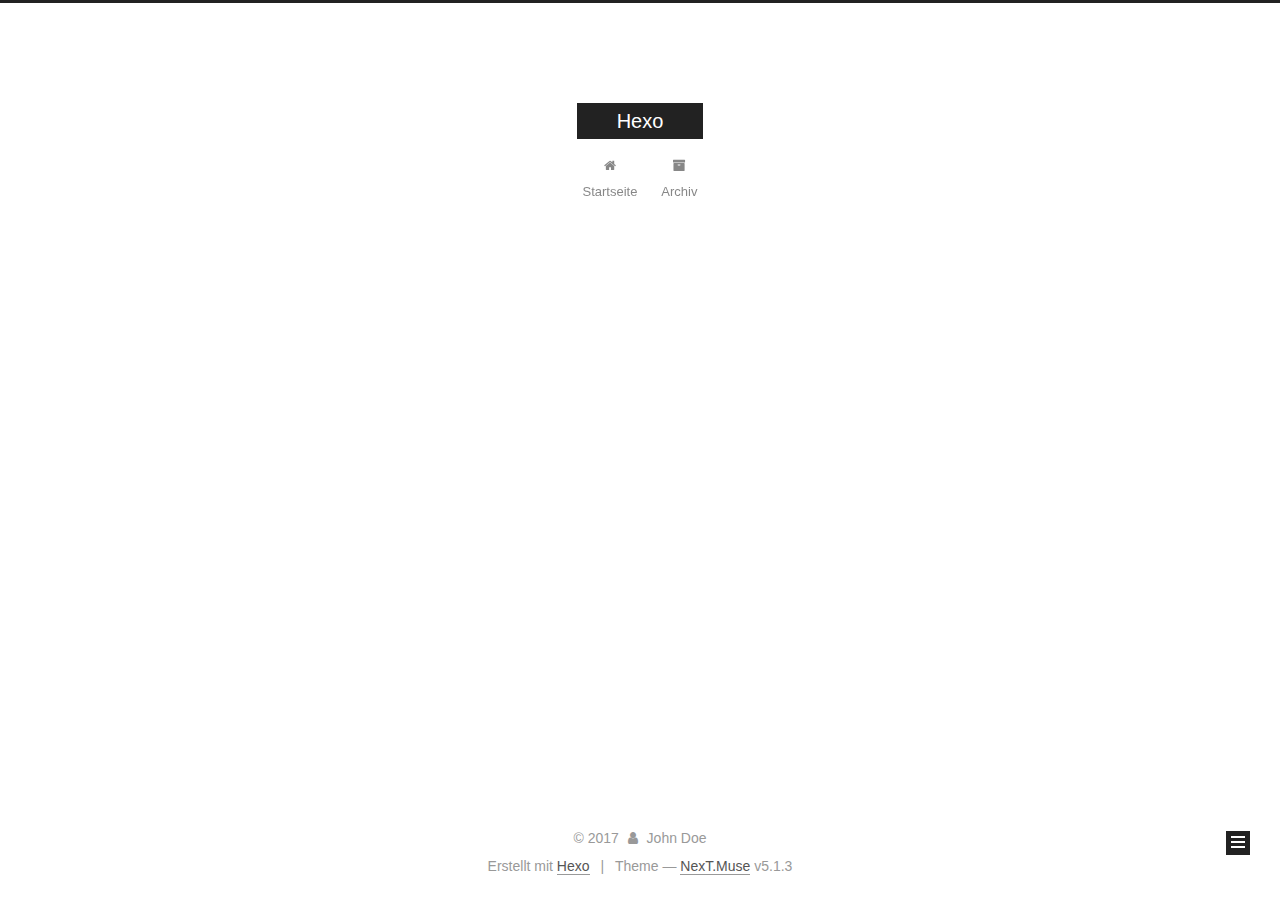
==== commit aa536969: "Site updated: 2017-12-16 09:59:29" ====
--- a/archives/index.html
+++ b/archives/index.html
@@ -226,7 +226,7 @@
         
           
         
-        Öhm..! Ein Artikel. Bleib dran.
+        Öhm..! Insgesamt 2 Artikel. Bleib dran.
       </span>
 
       
@@ -240,6 +240,43 @@
           <div class="collection-title">
             <h1 class="archive-year" id="archive-year-2017">2017</h1>
           </div>
+        
+        
+
+        
+
+  <article class="post post-type-normal" itemscope itemtype="http://schema.org/Article">
+    <header class="post-header">
+
+      <h2 class="post-title">
+        
+            <a class="post-title-link" href="/2017/12/16/诗词/" itemprop="url">
+              
+                <span itemprop="name">诗词</span>
+              
+            </a>
+        
+      </h2>
+
+      <div class="post-meta">
+        <time class="post-time" itemprop="dateCreated"
+              datetime="2017-12-16T09:53:32+08:00"
+              content="2017-12-16" >
+          12-16
+        </time>
+      </div>
+
+    </header>
+  </article>
+
+
+
+      
+
+        
+        
+        
+
         
         
 
@@ -324,7 +361,7 @@
               
                 <a href="/archives/">
               
-                  <span class="site-state-item-count">1</span>
+                  <span class="site-state-item-count">2</span>
                   <span class="site-state-item-name">Artikel</span>
                 </a>
               </div>
--- a/css/main.css
+++ b/css/main.css
@@ -1822,7 +1822,7 @@
   width: 4px;
   height: 4px;
   border-radius: 50%;
-  background: #f9fc99;
+  background: #0bff66;
 }
 .links-of-blogroll {
   font-size: 13px;
